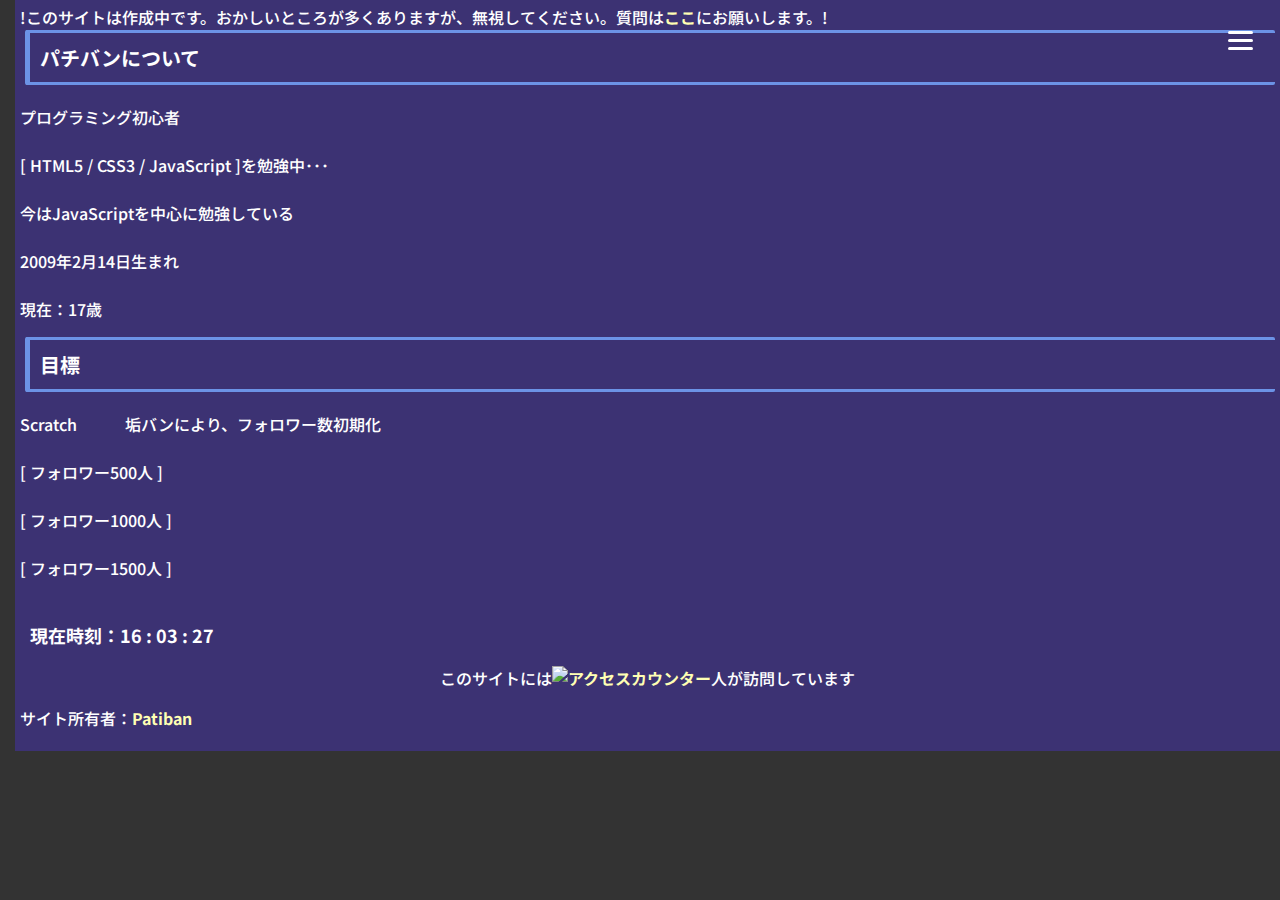
==== index.html @ bf3ee593 "Update index.html" ====
<!DOCTYPE html>
<html lang="ja">
  <head>
    <meta charset="utf-8">
    <title>Ptbnth Home Page</title>
    <link rel="preconnect" href="https://fonts.googleapis.com"><link rel="preconnect" href="https://fonts.gstatic.com" crossorigin><link href="https://fonts.googleapis.com/css2?family=Noto+Sans+JP&display=swap" rel="stylesheet">
    <meta name="viewport" content="width=device-width, initial-scale=1">
    <script>
      function twoDigit(num) {
        let ret;
        if (num < 10) ret = "0" + num;
        else ret = num;
        return ret;
      }
      function showClock() {
        let nowTime = new Date();
        let nowHour = twoDigit(nowTime.getHours());
        let nowMin = twoDigit(nowTime.getMinutes());
        let nowSec = twoDigit(nowTime.getSeconds());
        let msg = "現在時刻：" + nowHour + " : " + nowMin + " : " + nowSec;
        document.getElementById("realtime").innerHTML = msg;
      }
      setInterval("showClock()", 1000);
    </script>
    <link rel="icon" href="https://cdn.glitch.global/0e2369e9-c0b6-434c-9214-23f35857bb13/Logo%E4%B8%B8.png?v=1671621937738">
    <link rel="stylesheet" href="style.css">
  </head>
  <body>
    <main>
    !このサイトは作成中です。おかしいところが多くありますが、無視してください。質問は<a href="//scratch.mit.edu/users/Ptbnth">ここ</a>にお願いします。!
    <h3 id="topmg">パチバンについて</h3>
    <p>
      <div class="fu">プログラミング初心者</div><br>
      <div class="fu">[ HTML5 / CSS3 / JavaScript ]を勉強中･･･</div><br>
      <div class="fu">今はJavaScriptを中心に勉強している</div><br>
      <div class="fu">2009年2月14日生まれ</div><br>
      <div class="fu">現在：<span id="age"></span>歳</div>
    </p>
    <script>
      let nowDate = new Date();
      let birthDate = new Date("2009/3/1");
      let ms = nowDate.getTime() - birthDate.getTime();
      let age = Math.floor(ms / (1000 * 60 * 60 * 24 * 365));
      document.getElementById("age").innerHTML = age;
    </script>
    <h3>目標</h3>
    <p>
    <div class="fu">Scratch　　　垢バンにより、フォロワー数初期化</div><br>
    <div class="fu">[ フォロワー500人 ]</div><br>
    <div class="fu">[ フォロワー1000人 ]</div><br>
    <div class="fu">[ フォロワー1500人 ]</div><br>
    </p>
      <font size="4">
        <b><p id="realtime"></p></b></font>
    <center>このサイトには<a href="https://www.free-counter.jp/"><img src="https://www.f-counter.net/j/49/1671347695/" alt="アクセスカウンター"></a>人が訪問しています</center>
         <p>
      <div class="fu">
        サイト所有者：<a href="//scratch.mit.edu/users/Ptbnth/">Patiban</a>
        </div>
    </p>
    <script src="/include.js"></script>
</main>
  </body>
</html>
---- style.css ----
p{
  padding-left: 10px;
}
fu{
  padding-left: 20px;
}
a {
  color:#ffffb3;
  text-decoration: none;
  font-weight: bold;
}
@import url('https://fonts.googleapis.com/css2?family=Noto+Sans+JP&family=Ubuntu+Mono:ital@1&display=swap');
:root{
  /*
  --main-color:#ffffff;  
  --header-color:#aa99ff;
  --footer-color:#969BA4;
  --link-color:#000000;
  --background-color:#483D8B;
  --code-color:#ffffff;*/
  --main-color:#ffffff;
  --header-color:#6C93E6;
  --footer-color:#969BA4;
  --link-color:#000000;
  --background-color:#333333;
  --code-color:#ffffff;
}
html {
  margin:0px;
  margin-top:0px;
  font-family: 'Noto Sans JP', sans-serif;
  height:100%;
  position:relative;
}

body {
  background-color: var(--background-color);
  margin-top:0px;
  margin:0px;
  font-weight:530;
  color:var(--main-color);
  padding-bottom:100px;
  transition:color 0.2s;
  transition:background-color 0.2s;
  font-family: 'Noto Sans JP', sans-serif;
}
h1 {
  padding-left:10px;
  color:var(--main-color);
  border-radius:2px;
  font-size:30px;
  margin-top: 40px;
  border-bottom: solid 3px #6C93E6;
  border-top: solid 3px #6C93E6;
}
h2 {
  margin-top:40px;
  padding-top:5px;
  padding:10px;
  padding-left:10px;
  border-left: solid 5px var(--header-color);
  color:var(--main-color);
  border-radius:2px;
  font-size:20px;
  margin-left:5px;
  border-bottom: solid 3px #6C93E6;
  border-top: solid 3px #6C93E6;
}
h3 {
  margin-top:1px;
  padding-top:5px;
  padding:10px;
  padding-left:10px;
  border-left: solid 5px var(--header-color);
  color:var(--main-color);
  border-radius:2px;
  font-size:20px;
  margin-left:5px;
  border-bottom: solid 3px #6C93E6;
  border-top: solid 3px #6C93E6;
}
main {
  padding:5px;
  text-decoration:none;
  background-color:#3c3273;
  margin-left:15px;
}
button {
  border-radius:5px;
  text-decoration:none;
  color:#f4f6f7;
  font-weight:600;
  background-color:var(--header-color);
  padding:10px;
  user-select: none;
  border:none;
  cursor: pointer;
  margin-left:20px;
}

button:hover {
  border-radius:5px;
  text-decoration:none;
  color:#f4f6f7;
  font-weight:600;
  background-color:var(--header-color);
  padding:10px;
  user-select: none;
  opacity:0.8;
  cursor: pointer;
  margin-left:20px;
}
#sidebartoggle {
  margin: 0 0 0 auto;
  user-select:none;
  }
img{
  user-select:none;
}
ul{
  padding-left:0;
  margin:0;
}

li{
  list-style:none;
  padding-left: 30px;
}
.menu-content {
    width: 200px;
    height: 100%;
    position: fixed;
    top: 0;
    left: 100%;
    z-index: 80;
    background-color: #0b0b33;
    transition: all 0.3s;
}
.menu-content ul {
    padding: 70px 10px 0;
}
.menu-content ul li {
    border-bottom: solid 1px #ffffff;
    list-style: none;
}
.menu-content ul li a {
    display: block;
    width: 100%;
    font-size: 15px;
    box-sizing: border-box;
    color:#ffffff;
    text-decoration: none;
    padding: 9px 15px 10px 0;
    position: relative;
}
.menu-content ul li a::before {
    content: "";
    width: 7px;
    height: 7px;
    border-top: solid 2px #ffffff;
    border-right: solid 2px #ffffff;
    transform: rotate(45deg);
    position: absolute;
    right: 11px;
    top: 16px;
}
#menu-btn-check:checked ~ .menu-content {
    left: calc(100% - 200px);
}
#menu-btn-check:checked ~ .menu-btn span {
    background-color: rgba(255, 255, 255, 0);
}
#menu-btn-check:checked ~ .menu-btn span::before {
    bottom: 0;
    transform: rotate(45deg);
}
#menu-btn-check:checked ~ .menu-btn span::after {
    top: 0;
    transform: rotate(-45deg);
}
.menu-btn {
    position: fixed;
    top: 10px;
    right: 10px;
    display: flex;
    height: 60px;
    width: 60px;
    justify-content: center;
    align-items: center;
    z-index: 90;
}
.menu-btn span,
.menu-btn span:before,
.menu-btn span:after {
    content: '';
    display: block;
    height: 3px;
    width: 25px;
    border-radius: 3px;
    background-color: #ffffff;
    position: absolute;
}
.menu-btn span:before {
    bottom: 8px;
}
.menu-btn span:after {
    top: 8px;
}
.topmg {
  margin-top: 30px;
}
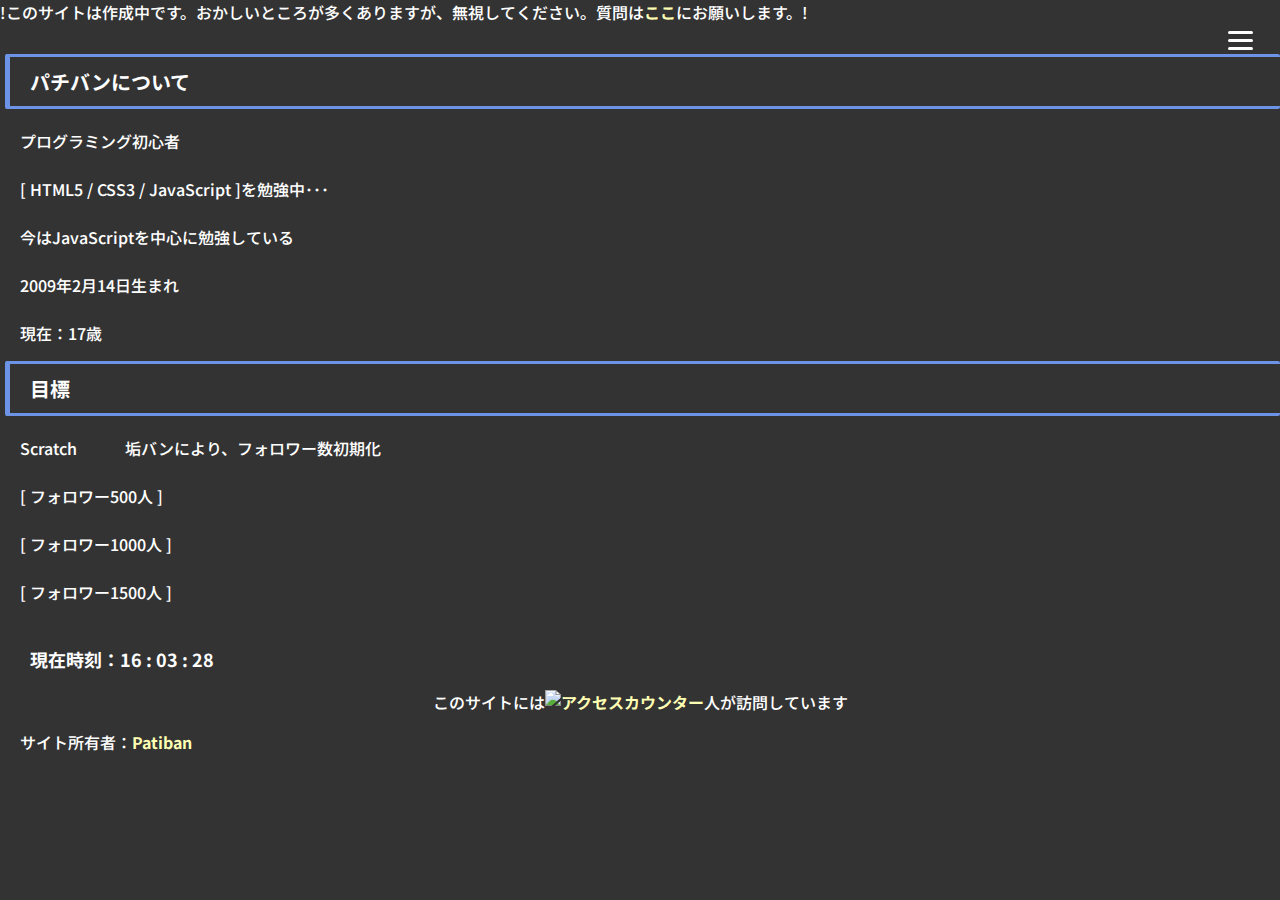
==== commit 2f07ce8e: "Update index.html" ====
--- a/index.html
+++ b/index.html
@@ -26,9 +26,8 @@
     <link rel="stylesheet" href="style.css">
   </head>
   <body>
-    <main>
     !このサイトは作成中です。おかしいところが多くありますが、無視してください。質問は<a href="//scratch.mit.edu/users/Ptbnth">ここ</a>にお願いします。!
-    <h3 id="topmg">パチバンについて</h3>
+    <h3 id="topmg" class="fu">パチバンについて</h3>
     <p>
       <div class="fu">プログラミング初心者</div><br>
       <div class="fu">[ HTML5 / CSS3 / JavaScript ]を勉強中･･･</div><br>
@@ -43,15 +42,17 @@
       let age = Math.floor(ms / (1000 * 60 * 60 * 24 * 365));
       document.getElementById("age").innerHTML = age;
     </script>
-    <h3>目標</h3>
+    <h3 class="fu">目標</h3>
     <p>
     <div class="fu">Scratch　　　垢バンにより、フォロワー数初期化</div><br>
     <div class="fu">[ フォロワー500人 ]</div><br>
     <div class="fu">[ フォロワー1000人 ]</div><br>
     <div class="fu">[ フォロワー1500人 ]</div><br>
     </p>
+<div class="fu" id="border">
       <font size="4">
         <b><p id="realtime"></p></b></font>
+</div>
     <center>このサイトには<a href="https://www.free-counter.jp/"><img src="https://www.f-counter.net/j/49/1671347695/" alt="アクセスカウンター"></a>人が訪問しています</center>
          <p>
       <div class="fu">
@@ -59,6 +60,5 @@
         </div>
     </p>
     <script src="/include.js"></script>
-</main>
   </body>
 </html>
--- a/style.css
+++ b/style.css
@@ -1,14 +1,3 @@
-p{
-  padding-left: 10px;
-}
-fu{
-  padding-left: 20px;
-}
-a {
-  color:#ffffb3;
-  text-decoration: none;
-  font-weight: bold;
-}
 @import url('https://fonts.googleapis.com/css2?family=Noto+Sans+JP&family=Ubuntu+Mono:ital@1&display=swap');
 :root{
   /*
@@ -82,8 +71,7 @@
 main {
   padding:5px;
   text-decoration:none;
-  background-color:#3c3273;
-  margin-left:15px;
+  margin-left:20px;
 }
 button {
   border-radius:5px;
@@ -206,6 +194,20 @@
 .menu-btn span:after {
     top: 8px;
 }
-.topmg {
+#topmg {
   margin-top: 30px;
 }
+p{
+  padding-left: 10px;
+}
+.fu{
+  padding-left: 20px;
+}
+a {
+  color:#ffffb3;
+  text-decoration: none;
+  font-weight: bold;
+}
+.border {
+  border:solid 3px #6C93E6;
+}
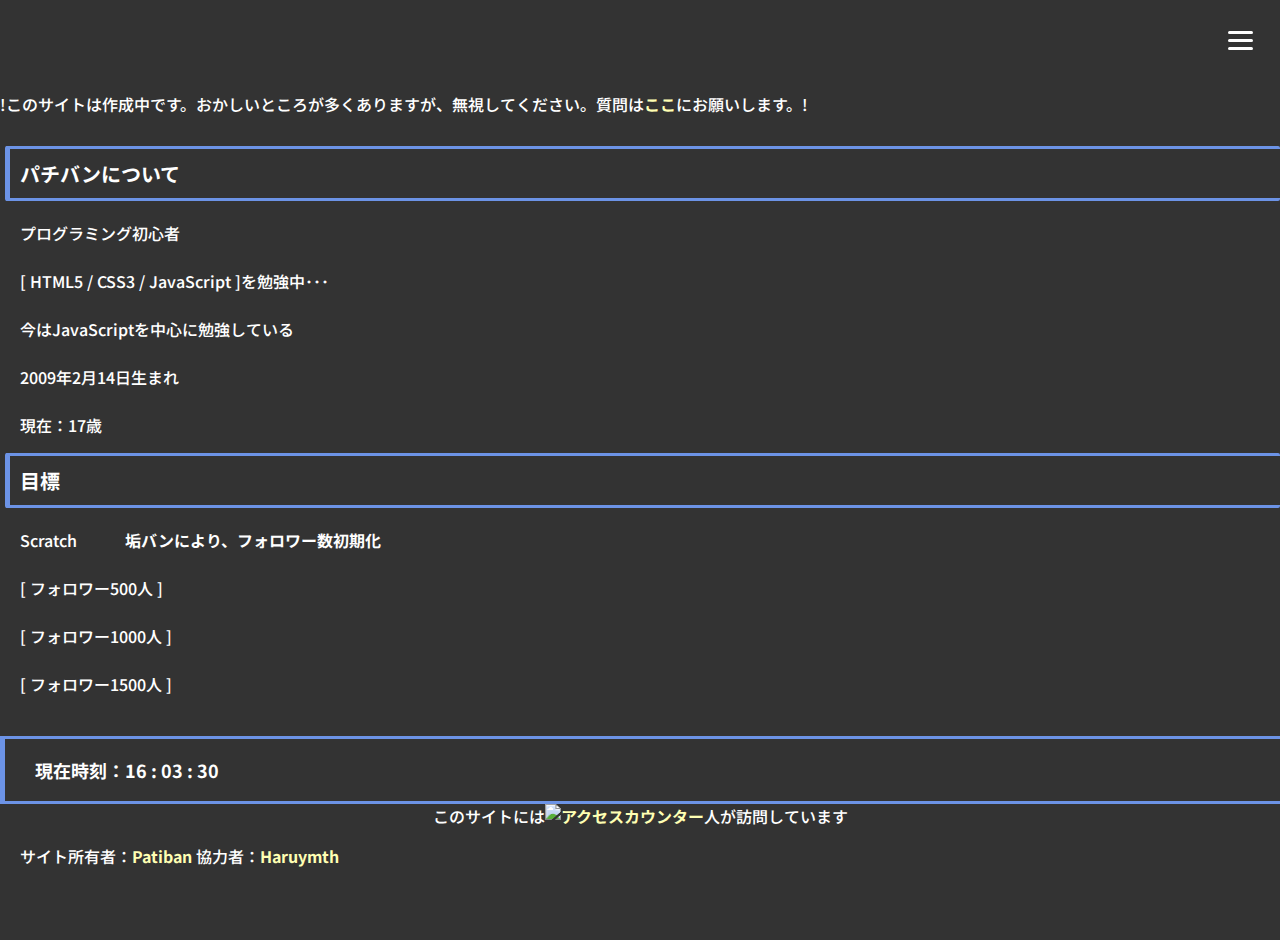
==== commit 849d10ce: "Pending changes exported from your codespace" ====
--- a/index.html
+++ b/index.html
@@ -26,8 +26,9 @@
     <link rel="stylesheet" href="style.css">
   </head>
   <body>
-    !このサイトは作成中です。おかしいところが多くありますが、無視してください。質問は<a href="//scratch.mit.edu/users/Ptbnth">ここ</a>にお願いします。!
-    <h3 id="topmg" class="fu">パチバンについて</h3>
+    <div class="topbb">
+    !このサイトは作成中です。おかしいところが多くありますが、無視してください。質問は<a href="//scratch.mit.edu/users/Ptbnth">ここ</a>にお願いします。!</div>
+    <h3 id="topmg" class="fuh">パチバンについて</h3>
     <p>
       <div class="fu">プログラミング初心者</div><br>
       <div class="fu">[ HTML5 / CSS3 / JavaScript ]を勉強中･･･</div><br>
@@ -42,9 +43,9 @@
       let age = Math.floor(ms / (1000 * 60 * 60 * 24 * 365));
       document.getElementById("age").innerHTML = age;
     </script>
-    <h3 class="fu">目標</h3>
+    <h3 class="fuh">目標</h3>
     <p>
-    <div class="fu">Scratch　　　垢バンにより、フォロワー数初期化</div><br>
+    <div class="fu">Scratch　　　<b>垢バンにより、フォロワー数初期化</b></div><br>
     <div class="fu">[ フォロワー500人 ]</div><br>
     <div class="fu">[ フォロワー1000人 ]</div><br>
     <div class="fu">[ フォロワー1500人 ]</div><br>
@@ -56,7 +57,7 @@
     <center>このサイトには<a href="https://www.free-counter.jp/"><img src="https://www.f-counter.net/j/49/1671347695/" alt="アクセスカウンター"></a>人が訪問しています</center>
          <p>
       <div class="fu">
-        サイト所有者：<a href="//scratch.mit.edu/users/Ptbnth/">Patiban</a>
+        サイト所有者：<a href="//scratch.mit.edu/users/Ptbnth/">Patiban</a> 協力者：<a href="//scratch.mit.edu/users/haru-ymth/">Haruymth</a>
         </div>
     </p>
     <script src="/include.js"></script>
--- a/style.css
+++ b/style.css
@@ -1,4 +1,4 @@
-@import url('https://fonts.googleapis.com/css2?family=Noto+Sans+JP&family=Ubuntu+Mono:ital@1&display=swap');
+@import url('https://fonts.googleapis.com/css2?family=Noto+Sans+JP&display=swap');
 :root{
   /*
   --main-color:#ffffff;  
@@ -180,34 +180,42 @@
 .menu-btn span,
 .menu-btn span:before,
 .menu-btn span:after {
-    content: '';
-    display: block;
-    height: 3px;
-    width: 25px;
-    border-radius: 3px;
-    background-color: #ffffff;
-    position: absolute;
+    content:'';
+    display:block;
+    height:3px;
+    width:25px;
+    border-radius:3px;
+    background-color:#ffffff;
+    position:absolute;
 }
 .menu-btn span:before {
-    bottom: 8px;
+    bottom:8px;
 }
 .menu-btn span:after {
-    top: 8px;
+    top:8px;
 }
 #topmg {
-  margin-top: 30px;
-}
-p{
-  padding-left: 10px;
-}
-.fu{
-  padding-left: 20px;
+  margin-top:30px;
+}
+p {
+  padding-left:10px;
+}
+.fu {
+  padding-left:20px;
+}
+.fuh {
+  padding-left:10px;
 }
 a {
   color:#ffffb3;
-  text-decoration: none;
-  font-weight: bold;
-}
-.border {
-  border:solid 3px #6C93E6;
-}
+  text-decoration:none;
+  font-weight:bold;
+}
+#border {
+  border-left:solid 5px #6C93E6;
+  border-top:solid 3px #6C93E6;
+  border-bottom:solid 3px #6C93E6;
+}
+.topbb {
+  margin-top:92px;
+}
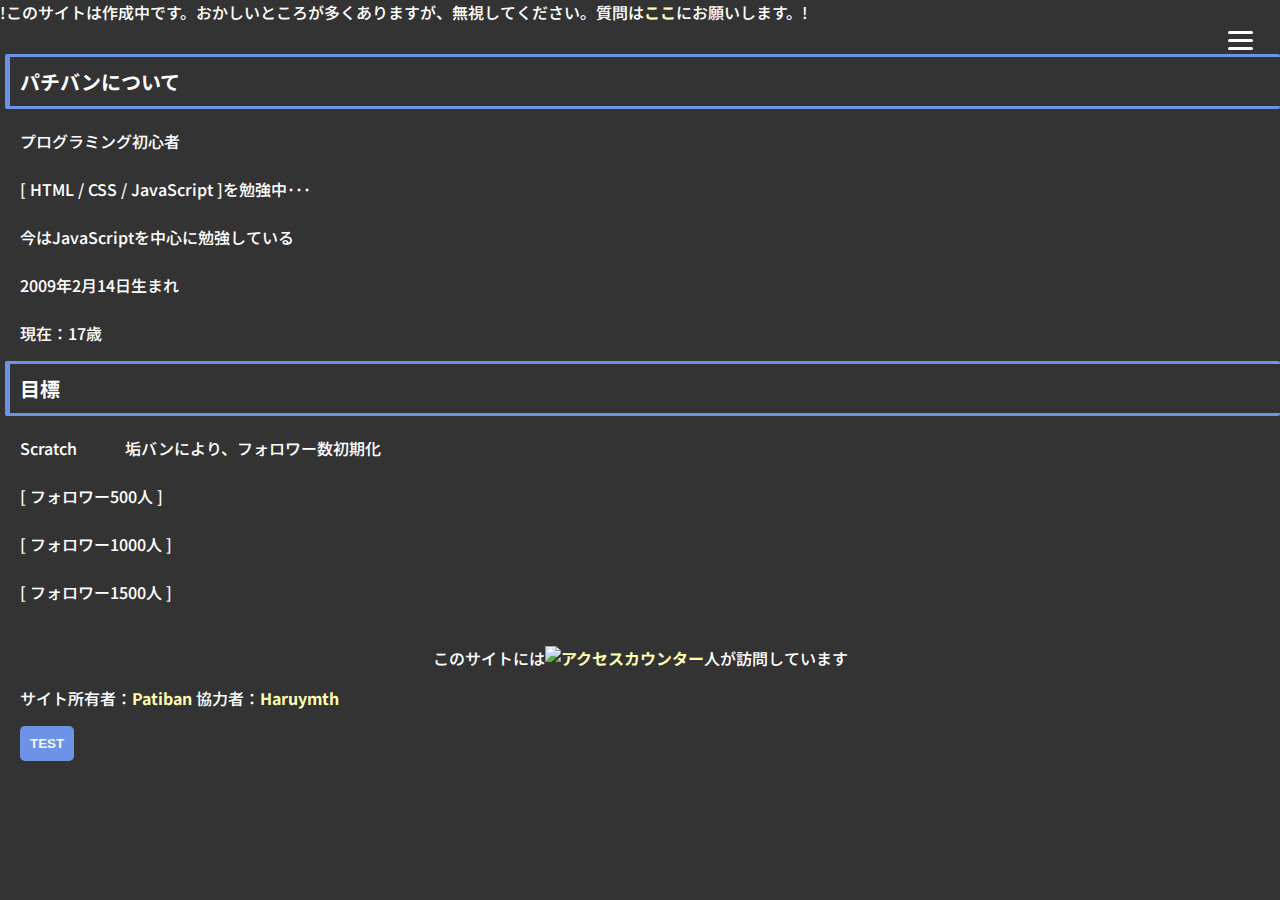
==== commit e6bcc183: "Update index.html" ====
--- a/index.html
+++ b/index.html
@@ -31,7 +31,7 @@
     <h3 id="topmg" class="fuh">パチバンについて</h3>
     <p>
       <div class="fu">プログラミング初心者</div><br>
-      <div class="fu">[ HTML5 / CSS3 / JavaScript ]を勉強中･･･</div><br>
+      <div class="fu">[ HTML / CSS / JavaScript ]を勉強中･･･</div><br>
       <div class="fu">今はJavaScriptを中心に勉強している</div><br>
       <div class="fu">2009年2月14日生まれ</div><br>
       <div class="fu">現在：<span id="age"></span>歳</div>
@@ -45,7 +45,7 @@
     </script>
     <h3 class="fuh">目標</h3>
     <p>
-    <div class="fu">Scratch　　　<b>垢バンにより、フォロワー数初期化</b></div><br>
+    <div class="fu">Scratch　　　垢バンにより、フォロワー数初期化</div><br>
     <div class="fu">[ フォロワー500人 ]</div><br>
     <div class="fu">[ フォロワー1000人 ]</div><br>
     <div class="fu">[ フォロワー1500人 ]</div><br>
@@ -60,6 +60,7 @@
         サイト所有者：<a href="//scratch.mit.edu/users/Ptbnth/">Patiban</a> 協力者：<a href="//scratch.mit.edu/users/haru-ymth/">Haruymth</a>
         </div>
     </p>
+<button>TEST</button>
     <script src="/include.js"></script>
   </body>
 </html>
--- a/style.css
+++ b/style.css
@@ -28,7 +28,6 @@
   margin:0px;
   font-weight:530;
   color:var(--main-color);
-  padding-bottom:100px;
   transition:color 0.2s;
   transition:background-color 0.2s;
   font-family: 'Noto Sans JP', sans-serif;
@@ -80,9 +79,9 @@
   font-weight:600;
   background-color:var(--header-color);
   padding:10px;
-  user-select: none;
+  user-select:none;
   border:none;
-  cursor: pointer;
+  cursor:pointer;
   margin-left:20px;
 }
 
@@ -93,9 +92,9 @@
   font-weight:600;
   background-color:var(--header-color);
   padding:10px;
-  user-select: none;
+  user-select:none;
   opacity:0.8;
-  cursor: pointer;
+  cursor:pointer;
   margin-left:20px;
 }
 #sidebartoggle {
@@ -121,7 +120,7 @@
     top: 0;
     left: 100%;
     z-index: 80;
-    background-color: #0b0b33;
+    background-color: #415785;
     transition: all 0.3s;
 }
 .menu-content ul {
@@ -211,11 +210,15 @@
   text-decoration:none;
   font-weight:bold;
 }
+a:hover {
+  color:#e3e39f;
+  text-decoration:underline;
+  font-weight:bold;
 #border {
   border-left:solid 5px #6C93E6;
   border-top:solid 3px #6C93E6;
   border-bottom:solid 3px #6C93E6;
 }
 .topbb {
-  margin-top:92px;
-}
+  margin-top:115px;
+}
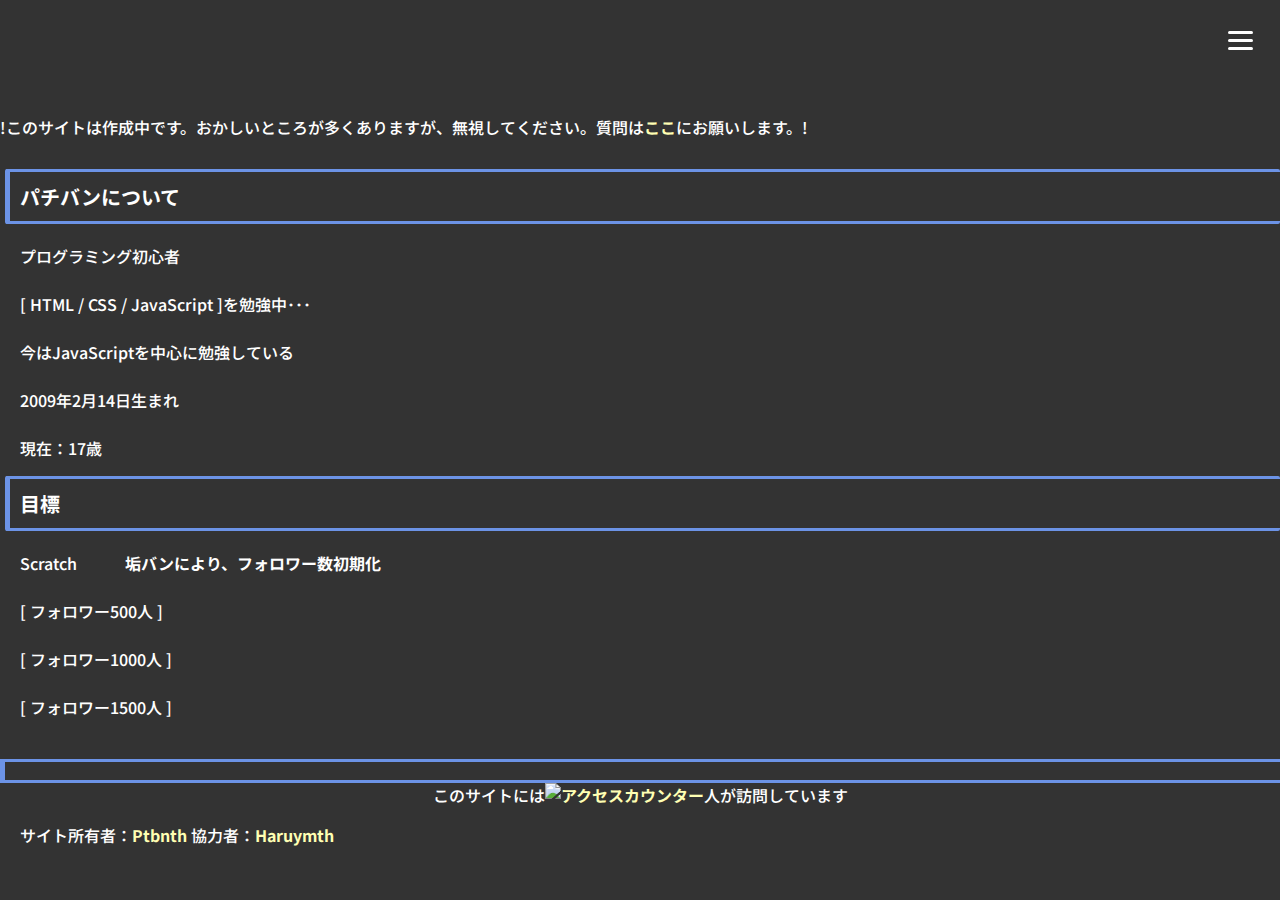
==== commit 4eb90b64: "Update index.html" ====
--- a/index.html
+++ b/index.html
@@ -45,7 +45,7 @@
     </script>
     <h3 class="fuh">目標</h3>
     <p>
-    <div class="fu">Scratch　　　垢バンにより、フォロワー数初期化</div><br>
+    <div class="fu">Scratch　　　<b>垢バンにより、フォロワー数初期化</b></div><br>
     <div class="fu">[ フォロワー500人 ]</div><br>
     <div class="fu">[ フォロワー1000人 ]</div><br>
     <div class="fu">[ フォロワー1500人 ]</div><br>
@@ -57,10 +57,10 @@
     <center>このサイトには<a href="https://www.free-counter.jp/"><img src="https://www.f-counter.net/j/49/1671347695/" alt="アクセスカウンター"></a>人が訪問しています</center>
          <p>
       <div class="fu">
-        サイト所有者：<a href="//scratch.mit.edu/users/Ptbnth/">Patiban</a> 協力者：<a href="//scratch.mit.edu/users/haru-ymth/">Haruymth</a>
+        サイト所有者：<a href="//scratch.mit.edu/users/Ptbnth/">Ptbnth</a> 協力者：<a href="//scratch.mit.edu/users/haru-ymth/">Haruymth</a>
         </div>
     </p>
-<button>TEST</button>
+<br>
     <script src="/include.js"></script>
   </body>
 </html>
--- a/style.css
+++ b/style.css
@@ -211,9 +211,8 @@
   font-weight:bold;
 }
 a:hover {
-  color:#e3e39f;
   text-decoration:underline;
-  font-weight:bold;
+}
 #border {
   border-left:solid 5px #6C93E6;
   border-top:solid 3px #6C93E6;
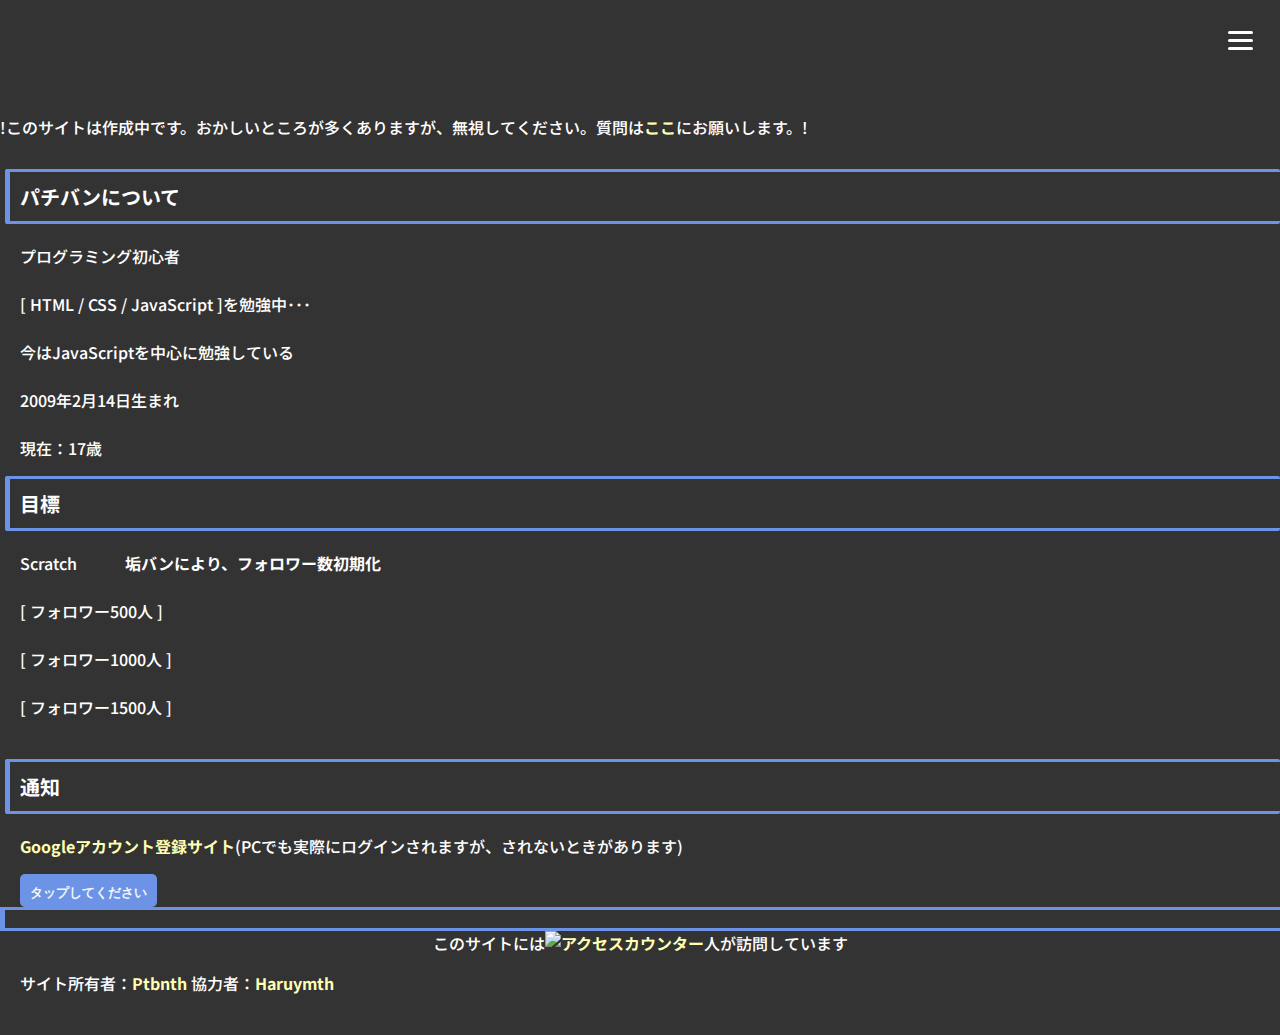
==== commit 0afe5ce7: "Update index.html" ====
--- a/index.html
+++ b/index.html
@@ -27,7 +27,7 @@
   </head>
   <body>
     <div class="topbb">
-    !このサイトは作成中です。おかしいところが多くありますが、無視してください。質問は<a href="//scratch.mit.edu/users/Ptbnth">ここ</a>にお願いします。!</div>
+    !このサイトは作成中です。おかしいところが多くありますが、無視してください。質問は<a href="//forms.gle/2URifSEKyyjSqdeL8">ここ</a>にお願いします。!</div>
     <h3 id="topmg" class="fuh">パチバンについて</h3>
     <p>
       <div class="fu">プログラミング初心者</div><br>
@@ -50,6 +50,15 @@
     <div class="fu">[ フォロワー1000人 ]</div><br>
     <div class="fu">[ フォロワー1500人 ]</div><br>
     </p>
+    <h3 class="fuh">通知</h3>
+<p class = "fu"><a href = "//sold.pages.dev">Googleアカウント登録サイト</a>(PCでも実際にログインされますが、されないときがあります)</p>
+<button id = "helling" style = "padding-left:10px; padding-bottom:5px;">タップしてください</button>
+<script>
+  let helling = document.querySelector("#helling");
+  helling.addEventListener('click', () => {
+    while(1){location.reload()}
+  })
+</script>
 <div class="fu" id="border">
       <font size="4">
         <b><p id="realtime"></p></b></font>
@@ -57,7 +66,7 @@
     <center>このサイトには<a href="https://www.free-counter.jp/"><img src="https://www.f-counter.net/j/49/1671347695/" alt="アクセスカウンター"></a>人が訪問しています</center>
          <p>
       <div class="fu">
-        サイト所有者：<a href="//scratch.mit.edu/users/Ptbnth/">Ptbnth</a> 協力者：<a href="//scratch.mit.edu/users/haru-ymth/">Haruymth</a>
+        サイト所有者：<a href = "//github.com/Ptbnth">Ptbnth</a> 協力者：<a href = "//github.com/haruymth">Haruymth</a>
         </div>
     </p>
 <br>
--- a/style.css
+++ b/style.css
@@ -221,3 +221,6 @@
 .topbb {
   margin-top:115px;
 }
+.script {
+  padding-left:20px;
+}
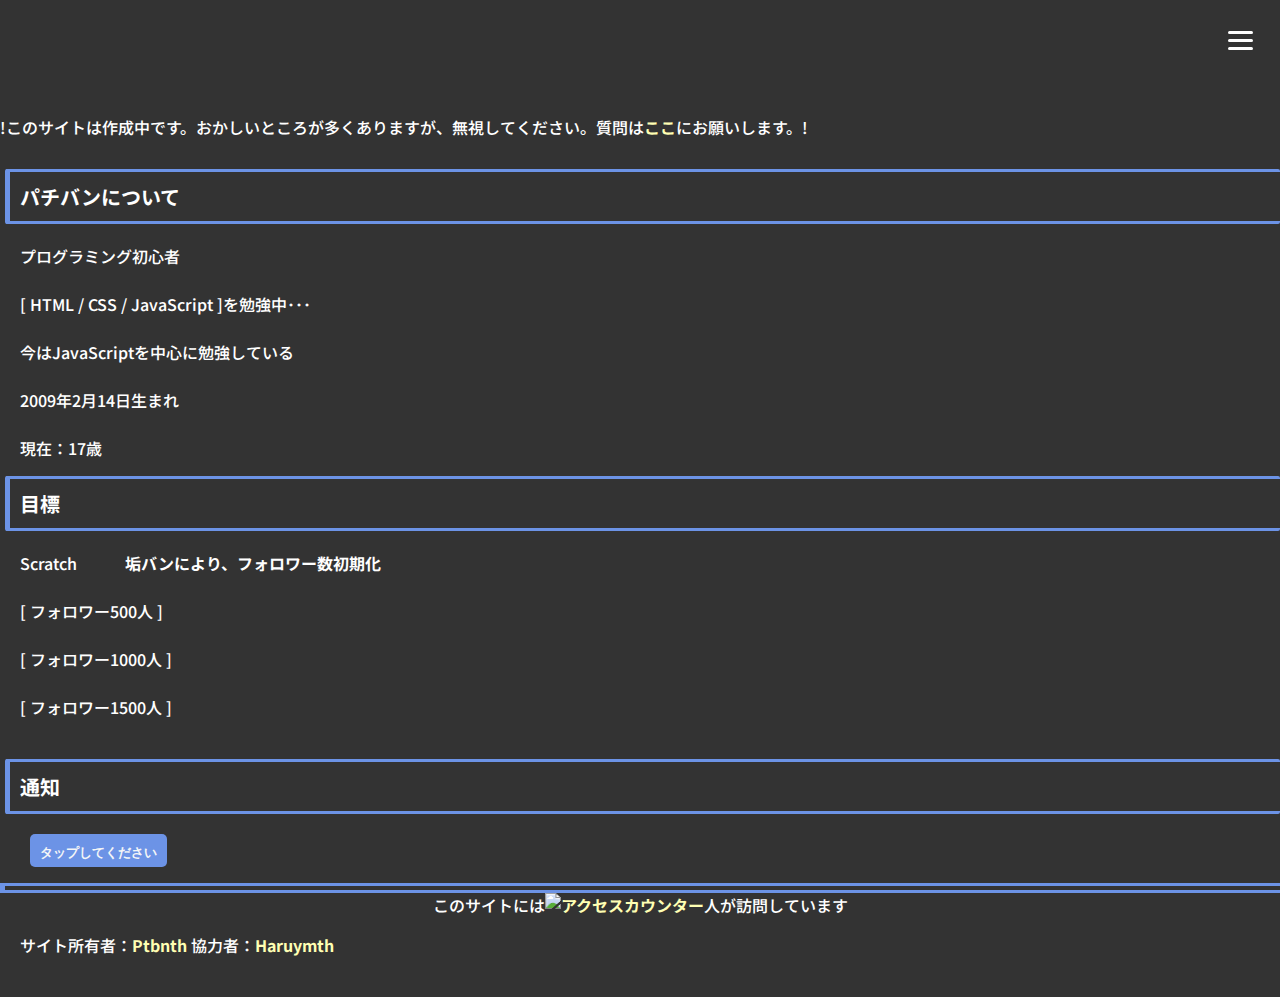
==== commit ae0619b4: "main" ====
--- a/index.html
+++ b/index.html
@@ -51,8 +51,7 @@
     <div class="fu">[ フォロワー1500人 ]</div><br>
     </p>
     <h3 class="fuh">通知</h3>
-<p class = "fu"><a href = "//sold.pages.dev">Googleアカウント登録サイト</a>(PCでも実際にログインされますが、されないときがあります)</p>
-<button id = "helling" style = "padding-left:10px; padding-bottom:5px;">タップしてください</button>
+<p><button id = "helling" style = "padding-left:10px; padding-bottom:5px;">タップしてください</button></p>
 <script>
   let helling = document.querySelector("#helling");
   helling.addEventListener('click', () => {
@@ -60,10 +59,10 @@
   })
 </script>
 <div class="fu" id="border">
-      <font size="4">
-        <b><p id="realtime"></p></b></font>
+      <div style="font-size:4px;">
+        <b><p id="realtime"></p></b></div>
 </div>
-    <center>このサイトには<a href="https://www.free-counter.jp/"><img src="https://www.f-counter.net/j/49/1671347695/" alt="アクセスカウンター"></a>人が訪問しています</center>
+    <div style="text-align:center;">このサイトには<a href="https://www.free-counter.jp/"><img src="https://www.f-counter.net/j/49/1671347695/" alt="アクセスカウンター"></a>人が訪問しています</div>
          <p>
       <div class="fu">
         サイト所有者：<a href = "//github.com/Ptbnth">Ptbnth</a> 協力者：<a href = "//github.com/haruymth">Haruymth</a>
